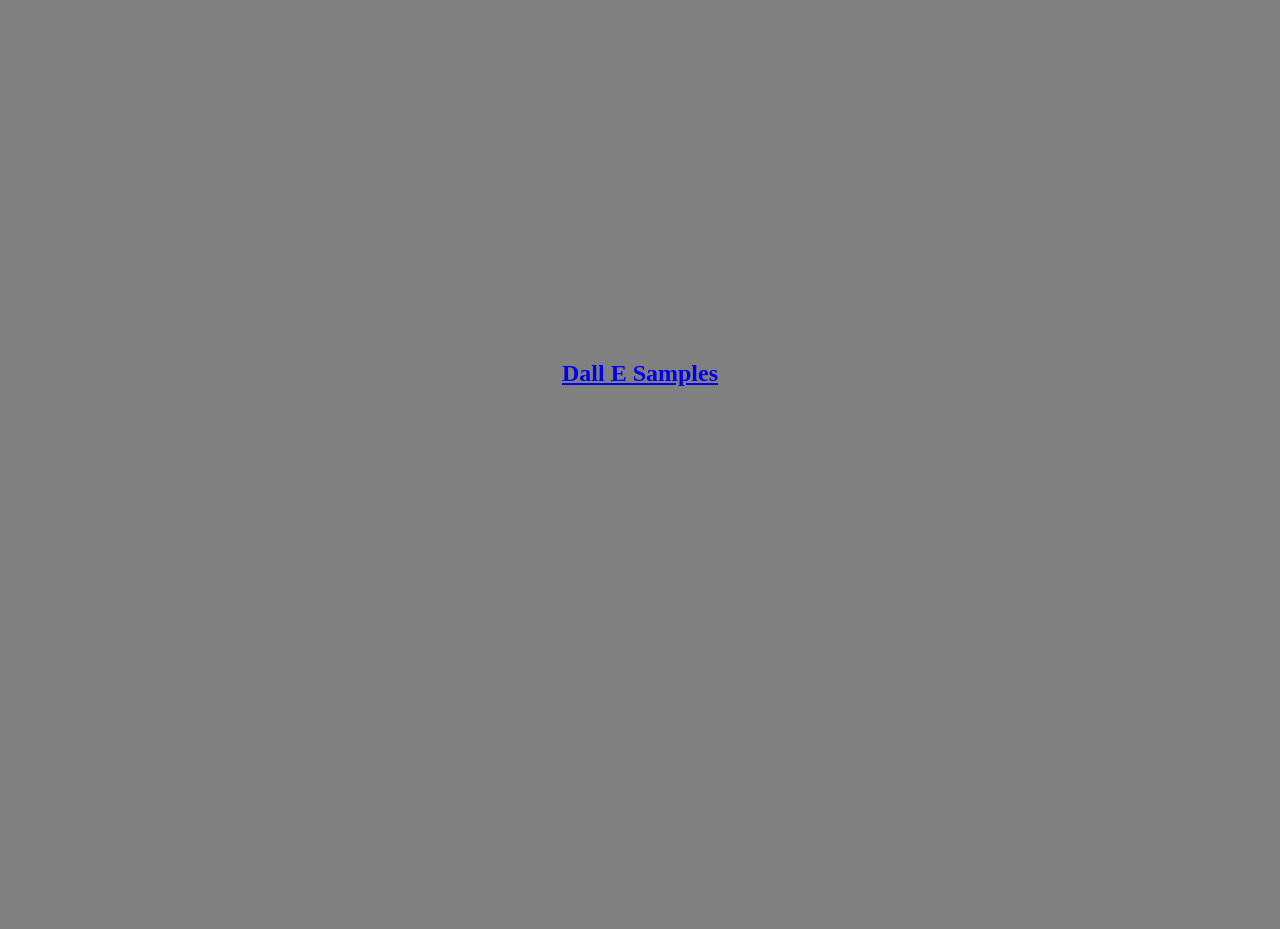
==== index.html @ 5400cacc "Added Live Mix iframe <3" ====
<!DOCTYPE html>
<html lang="en">
<head>
   <meta charset="UTF-8">
   <meta http-equiv="X-UA-Compatible" content="IE=edge">
   <meta name="viewport" content="width=device-width, initial-scale=1.0">
   <title>Well, Hello!</title>
   <link rel="shortcut icon" href="https://img.icons8.com/office/16/undefined/avengers.png" type="image/x-icon">
   <style>
      body {
         height: 100vh;
         background: grey;
         text-align: center;
      }
      @media screen and (max-width: 480px) {
         iframe {
            margin-top: 45%;
            width: 99%;
         }
      }
   </style>
</head>
<body>
   <h1></h1>
   <iframe width="560" height="315" src="https://www.youtube.com/embed/9qJJP6S15V0" title="YouTube video player" frameborder="0" allow="accelerometer; autoplay; clipboard-write; encrypted-media; gyroscope; picture-in-picture" allowfullscreen></iframe>
   <iframe width="560" height="315" src="https://www.youtube.com/embed/egC53wniQZc" title="YouTube video player" frameborder="0" allow="accelerometer; autoplay; clipboard-write; encrypted-media; gyroscope; picture-in-picture" allowfullscreen></iframe>
   <h2><a href="/dall-e-pictures">Dall E Samples</a></h2>
</body>
</html>
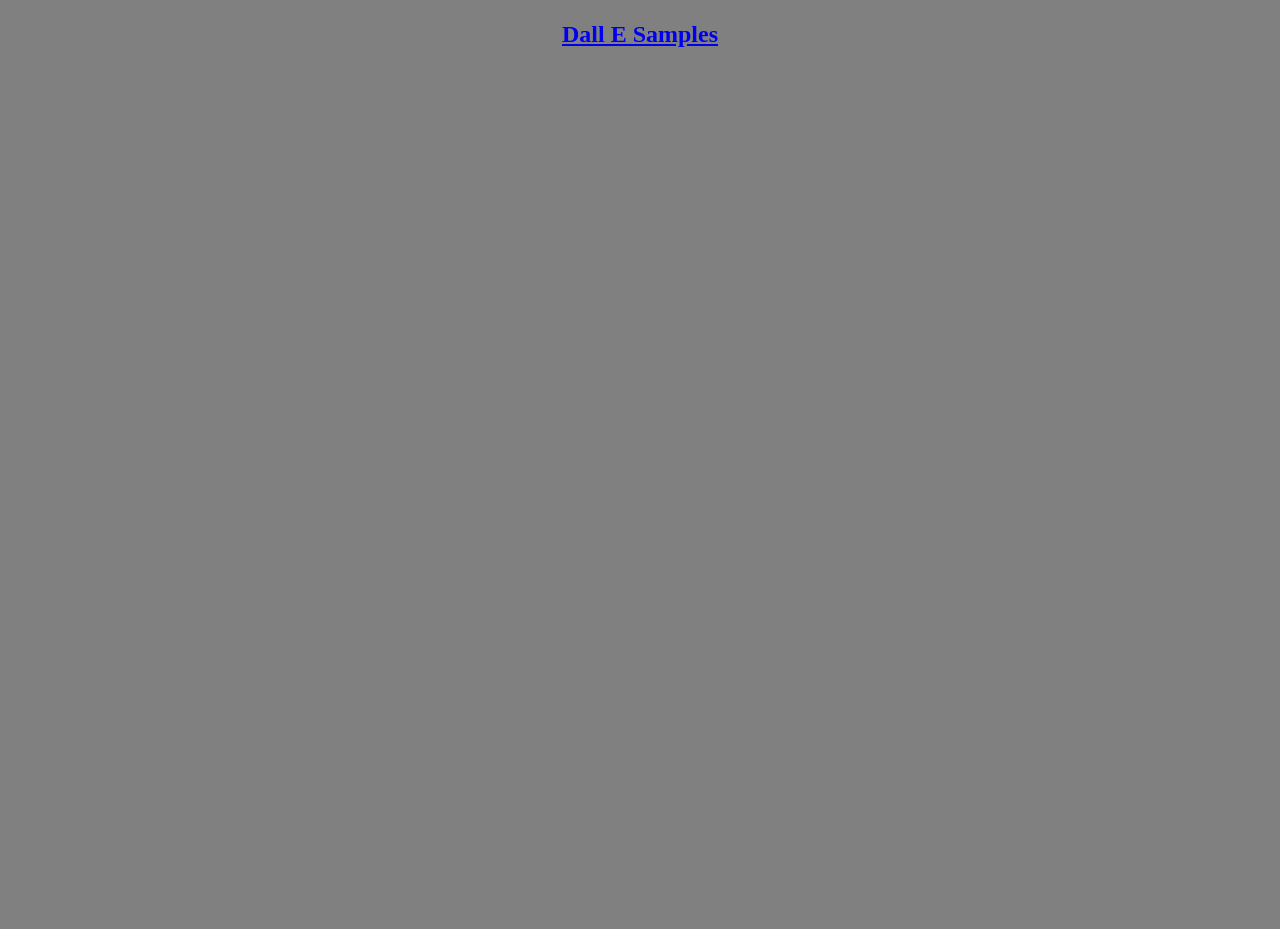
==== commit c905b8e9: "rem iframes" ====
--- a/index.html
+++ b/index.html
@@ -22,8 +22,8 @@
 </head>
 <body>
    <h1></h1>
-   <iframe width="560" height="315" src="https://www.youtube.com/embed/9qJJP6S15V0" title="YouTube video player" frameborder="0" allow="accelerometer; autoplay; clipboard-write; encrypted-media; gyroscope; picture-in-picture" allowfullscreen></iframe>
-   <iframe width="560" height="315" src="https://www.youtube.com/embed/egC53wniQZc" title="YouTube video player" frameborder="0" allow="accelerometer; autoplay; clipboard-write; encrypted-media; gyroscope; picture-in-picture" allowfullscreen></iframe>
+   <!-- <iframe width="560" height="315" src="https://www.youtube.com/embed/9qJJP6S15V0" title="YouTube video player" frameborder="0" allow="accelerometer; autoplay; clipboard-write; encrypted-media; gyroscope; picture-in-picture" allowfullscreen></iframe>
+   <iframe width="560" height="315" src="https://www.youtube.com/embed/egC53wniQZc" title="YouTube video player" frameborder="0" allow="accelerometer; autoplay; clipboard-write; encrypted-media; gyroscope; picture-in-picture" allowfullscreen></iframe> -->
    <h2><a href="/dall-e-pictures">Dall E Samples</a></h2>
 </body>
 </html>
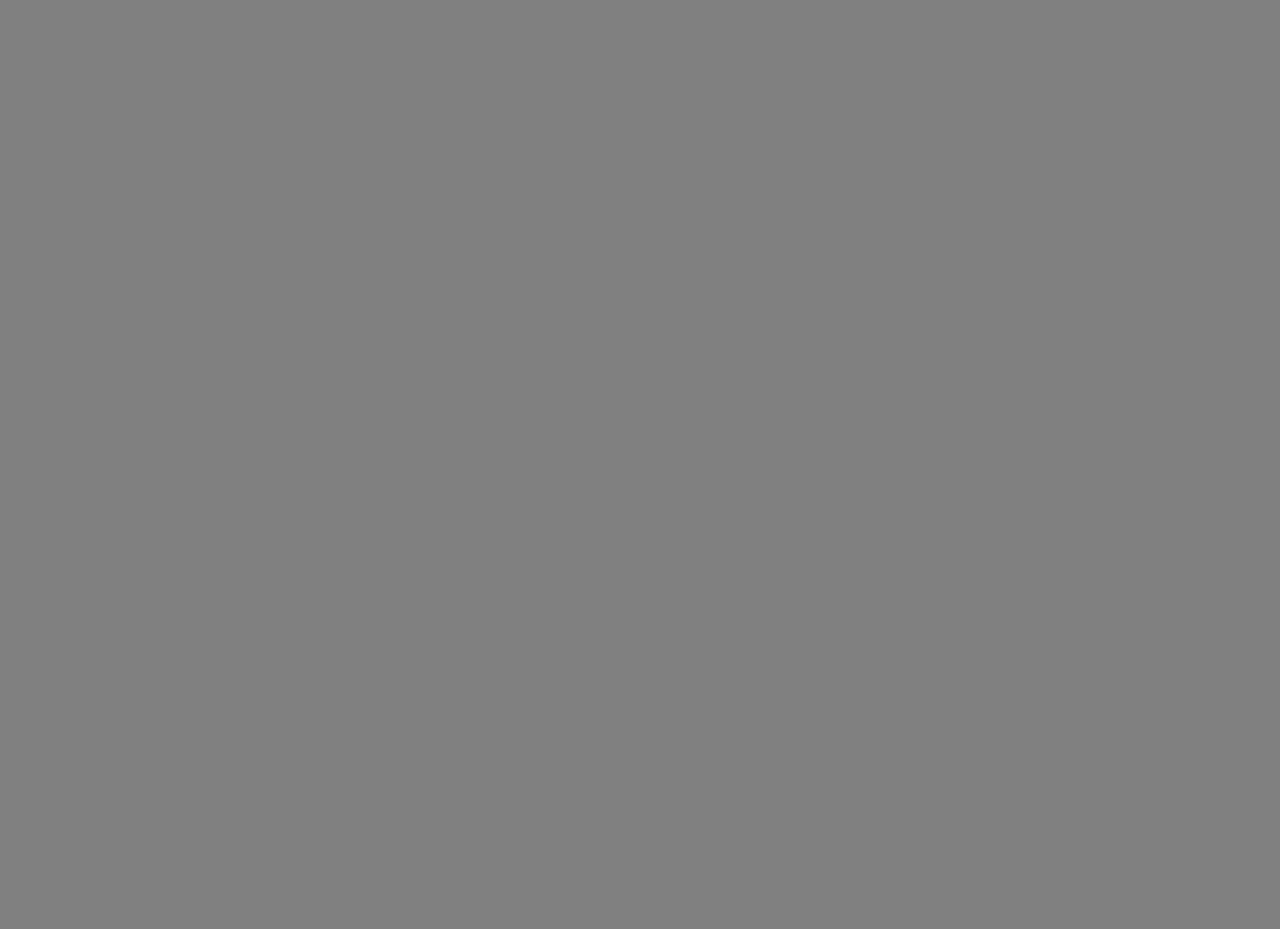
==== commit 23151881: "blank" ====
--- a/index.html
+++ b/index.html
@@ -24,6 +24,6 @@
    <h1></h1>
    <!-- <iframe width="560" height="315" src="https://www.youtube.com/embed/9qJJP6S15V0" title="YouTube video player" frameborder="0" allow="accelerometer; autoplay; clipboard-write; encrypted-media; gyroscope; picture-in-picture" allowfullscreen></iframe>
    <iframe width="560" height="315" src="https://www.youtube.com/embed/egC53wniQZc" title="YouTube video player" frameborder="0" allow="accelerometer; autoplay; clipboard-write; encrypted-media; gyroscope; picture-in-picture" allowfullscreen></iframe> -->
-   <h2><a href="/dall-e-pictures">Dall E Samples</a></h2>
+   <!-- <h2><a href="/dall-e-pictures">Dall E Samples</a></h2> -->
 </body>
 </html>
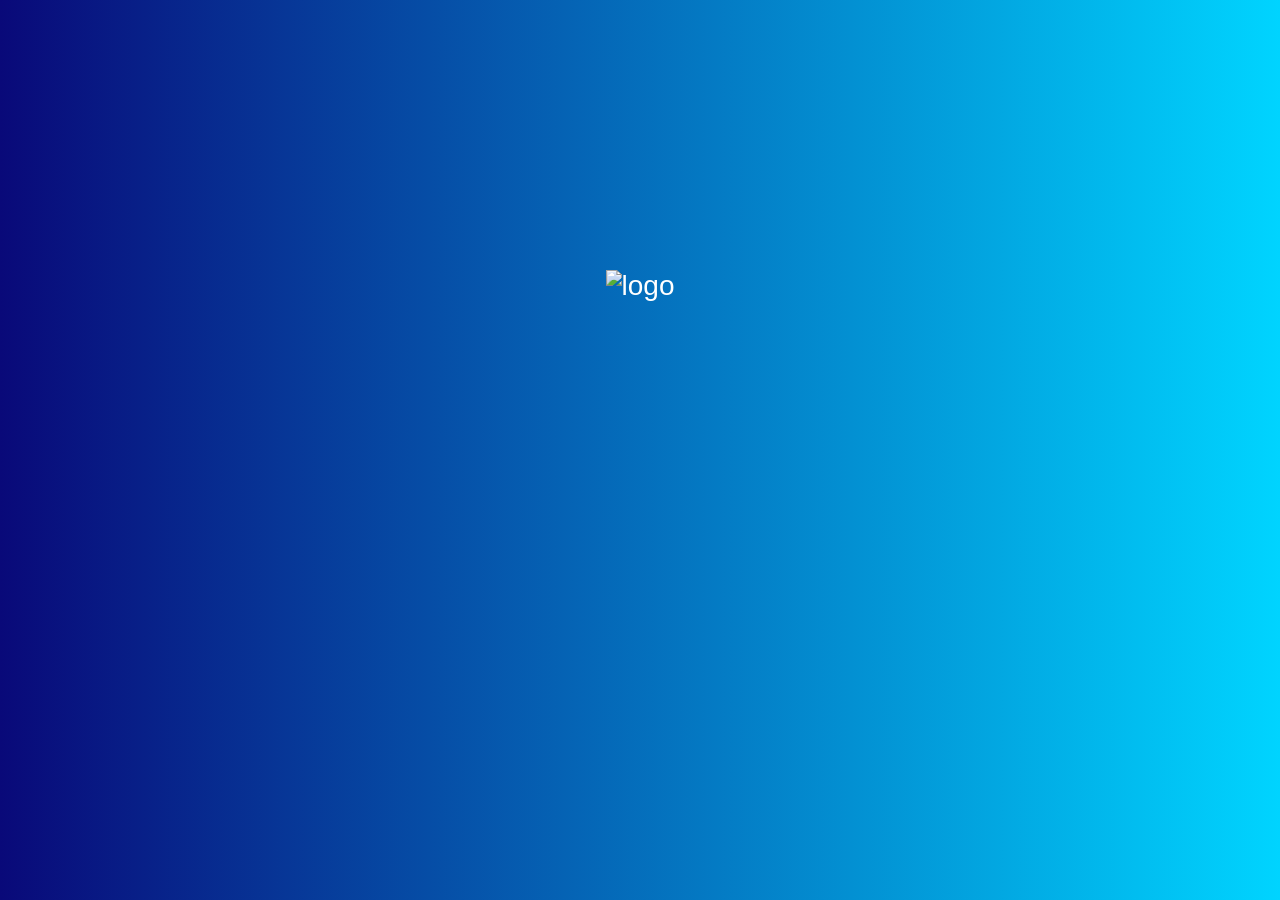
==== commit b212eea4: "Add files via upload" ====
--- a/index.html
+++ b/index.html
@@ -1,29 +1 @@
-<!DOCTYPE html>
-<html lang="en">
-<head>
-   <meta charset="UTF-8">
-   <meta http-equiv="X-UA-Compatible" content="IE=edge">
-   <meta name="viewport" content="width=device-width, initial-scale=1.0">
-   <title>Well, Hello!</title>
-   <link rel="shortcut icon" href="https://img.icons8.com/office/16/undefined/avengers.png" type="image/x-icon">
-   <style>
-      body {
-         height: 100vh;
-         background: grey;
-         text-align: center;
-      }
-      @media screen and (max-width: 480px) {
-         iframe {
-            margin-top: 45%;
-            width: 99%;
-         }
-      }
-   </style>
-</head>
-<body>
-   <h1></h1>
-   <!-- <iframe width="560" height="315" src="https://www.youtube.com/embed/9qJJP6S15V0" title="YouTube video player" frameborder="0" allow="accelerometer; autoplay; clipboard-write; encrypted-media; gyroscope; picture-in-picture" allowfullscreen></iframe>
-   <iframe width="560" height="315" src="https://www.youtube.com/embed/egC53wniQZc" title="YouTube video player" frameborder="0" allow="accelerometer; autoplay; clipboard-write; encrypted-media; gyroscope; picture-in-picture" allowfullscreen></iframe> -->
-   <!-- <h2><a href="/dall-e-pictures">Dall E Samples</a></h2> -->
-</body>
-</html>
+<!doctype html><html lang="en"><head><meta charset="utf-8"/><link rel="icon" href="/favicon.ico"/><meta name="viewport" content="width=device-width,initial-scale=1"/><meta name="theme-color" content="#000000"/><meta name="description" content="Web site created using create-react-app"/><link rel="apple-touch-icon" href="/logo192.png"/><link rel="manifest" href="/manifest.json"/><title>React App</title><script defer="defer" src="/static/js/main.b8d8b002.js"></script><link href="/static/css/main.38023073.css" rel="stylesheet"></head><body><noscript>You need to enable JavaScript to run this app.</noscript><div id="root"></div></body></html>
--- a/static/css/main.38023073.css
+++ b/static/css/main.38023073.css
@@ -0,0 +1,2 @@
+body{-webkit-font-smoothing:antialiased;-moz-osx-font-smoothing:grayscale;font-family:-apple-system,BlinkMacSystemFont,Segoe UI,Roboto,Oxygen,Ubuntu,Cantarell,Fira Sans,Droid Sans,Helvetica Neue,sans-serif;margin:0}code{font-family:source-code-pro,Menlo,Monaco,Consolas,Courier New,monospace}.App{text-align:center}.App-logo{height:40vmin;pointer-events:none}@media (prefers-reduced-motion:no-preference){.App-logo{-webkit-animation:App-logo-spin 5s cubic-bezier(.8,.2,.5,.9) infinite;animation:App-logo-spin 5s cubic-bezier(.8,.2,.5,.9) infinite}}.App-header{align-items:center;background:linear-gradient(90deg,#020024,#090979 0,#00d4ff);color:#fff;display:flex;flex-direction:column;font-size:calc(10px + 2vmin);justify-content:center;min-height:100vh}.App-link{color:#61dafb}@-webkit-keyframes App-logo-spin{0%{-webkit-transform:rotate(0deg);transform:rotate(0deg)}to{-webkit-transform:rotate(1turn);transform:rotate(1turn)}}@keyframes App-logo-spin{0%{-webkit-transform:rotate(0deg);transform:rotate(0deg)}to{-webkit-transform:rotate(1turn);transform:rotate(1turn)}}
+/*# sourceMappingURL=main.38023073.css.map*/
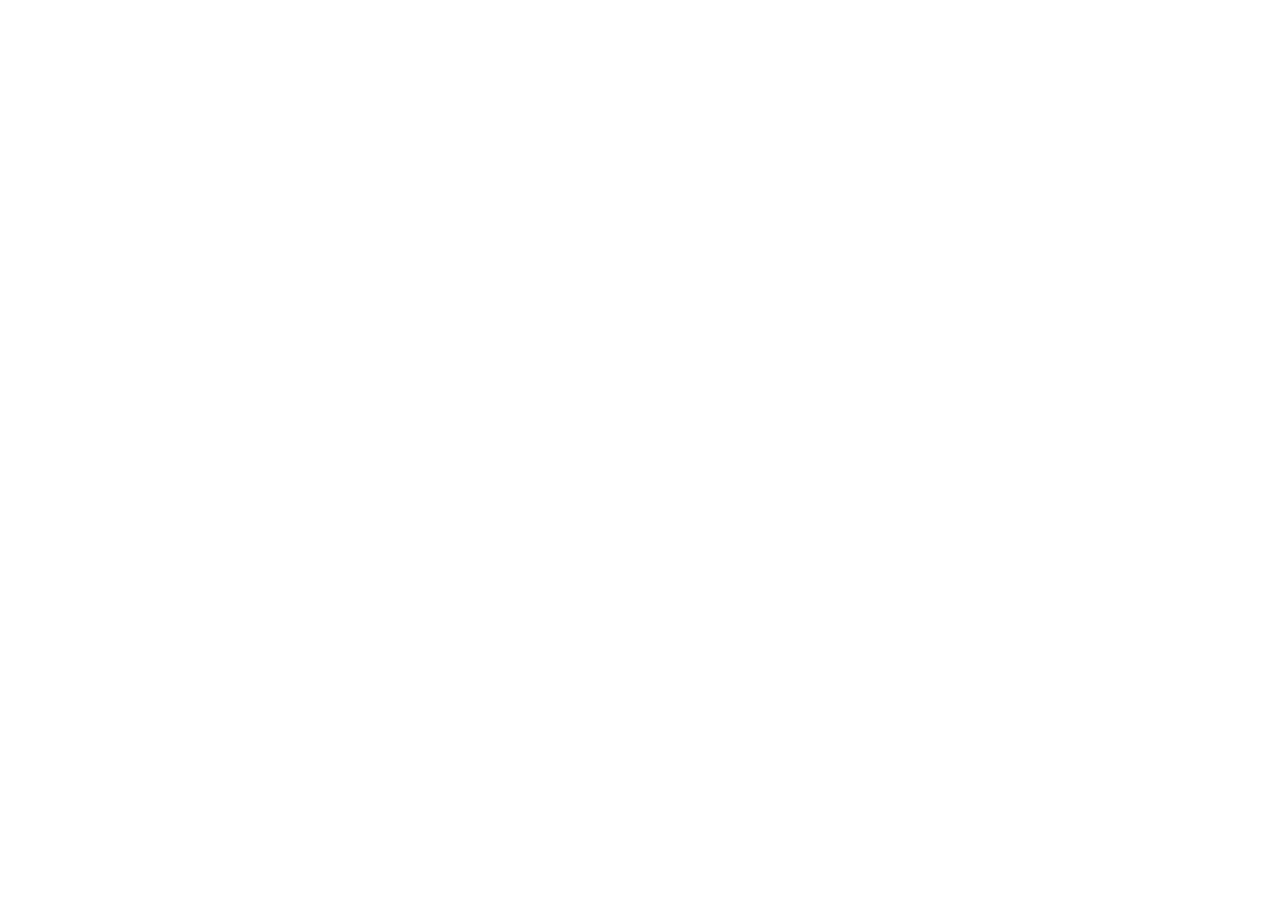
==== commit 499b4979: "Create index.html" ====
--- a/index.html
+++ b/index.html
@@ -1 +1,12 @@
-<!doctype html><html lang="en"><head><meta charset="utf-8"/><link rel="icon" href="/favicon.ico"/><meta name="viewport" content="width=device-width,initial-scale=1"/><meta name="theme-color" content="#000000"/><meta name="description" content="Web site created using create-react-app"/><link rel="apple-touch-icon" href="/logo192.png"/><link rel="manifest" href="/manifest.json"/><title>React App</title><script defer="defer" src="/static/js/main.b8d8b002.js"></script><link href="/static/css/main.38023073.css" rel="stylesheet"></head><body><noscript>You need to enable JavaScript to run this app.</noscript><div id="root"></div></body></html>+<!DOCTYPE html>
+<html lang="en">
+<head>
+  <meta charset="UTF-8">
+  <meta name="viewport" content="width=device-width, initial-scale=1.0">
+  <title>Redirecting...</title>
+  <meta http-equiv="refresh" content="0; url=https://github.com/shesha-io/shesha-framework">
+</head>
+<body>
+  <p>If you are not redirected automatically, click <a href="https://github.com/shesha-io/shesha-framework">here</a>.</p>
+</body>
+</html>
